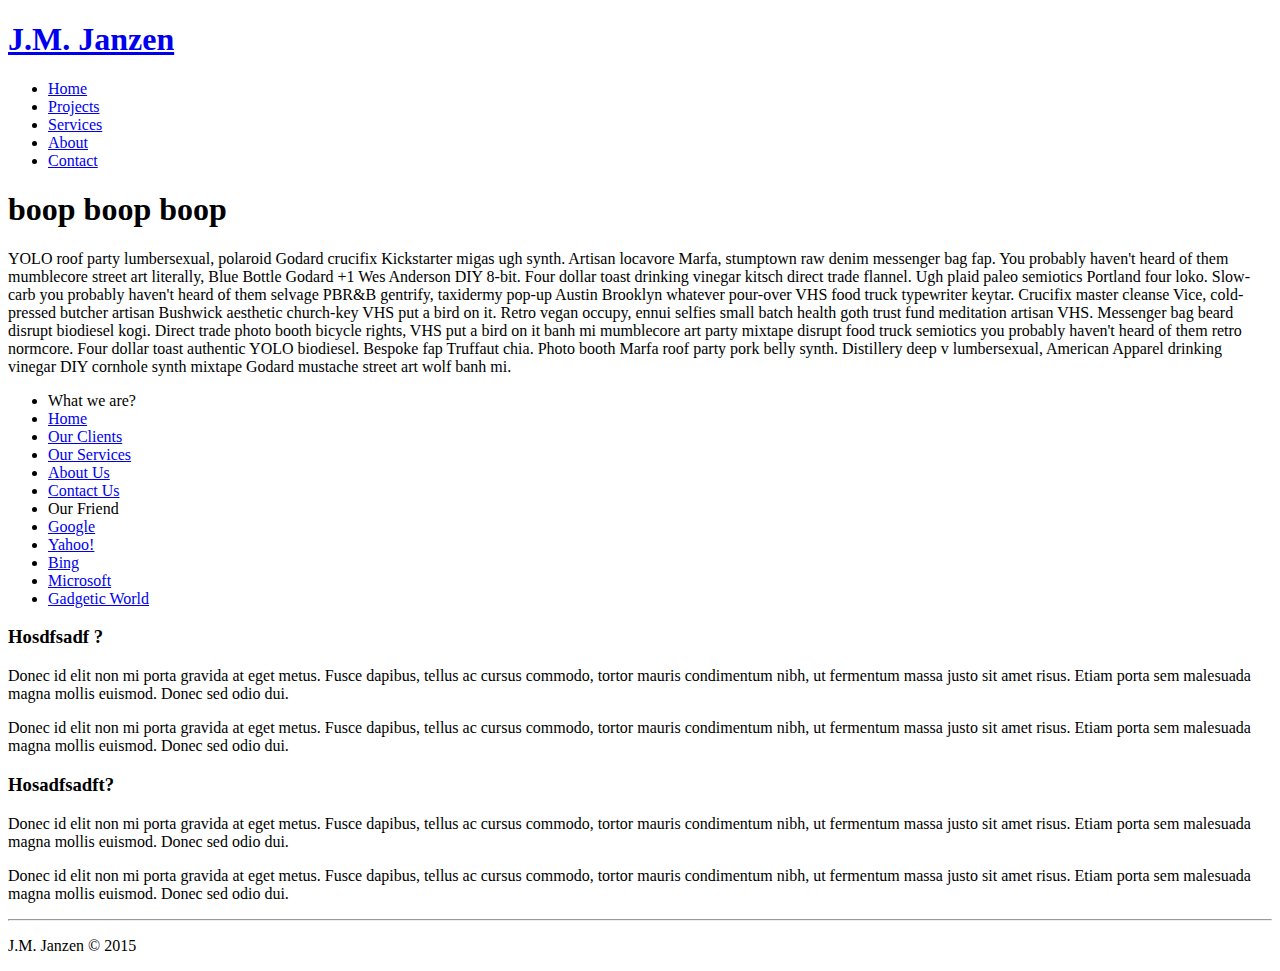
==== index.html @ 9aa338d2 "new git!" ====
<!doctype html>

<html lang='en'>
<head>
	<title> J.M. Janzen </title>
	<meta charset='utf-8'>
	<script src="http://code.jquery.com/jquery-1.10.1.min.js"></script>
	<link rel='stylesheet' href='bootstrap/css/bootstrap.css' type='text/css'>
	<script src=”js/bootstrap.js”></script>
</head>
<body>
	<div class="container">
		<h1><a href="#">J.M. Janzen</a></h1>
		<div class="navbar">
			<div class="navbar-inner">
                <div class="container">
                  <ul class="nav">
                    <li class="active"><a href="#">Home</a></li>
                    <li><a href="#">Projects</a></li>
                    <li><a href="#">Services</a></li>
                    <li><a href="#">About</a></li>
                    <li><a href="#">Contact</a></li>
                  </ul>
                </div>
              </div>
            </div>

		<div class="hero-unit">
			<h1>boop boop boop</h1>

			<p class='text-justify'>YOLO roof party lumbersexual, polaroid Godard crucifix Kickstarter migas ugh synth. Artisan locavore Marfa, stumptown raw denim messenger bag fap. You probably haven't heard of them mumblecore street art literally, Blue Bottle Godard +1 Wes Anderson DIY 8-bit. Four dollar toast drinking vinegar kitsch direct trade flannel. Ugh plaid paleo semiotics Portland four loko. Slow-carb you probably haven't heard of them selvage PBR&B gentrify, taxidermy pop-up Austin Brooklyn whatever pour-over VHS food truck typewriter keytar. Crucifix master cleanse Vice, cold-pressed butcher artisan Bushwick aesthetic church-key VHS put a bird on it.
			Retro vegan occupy, ennui selfies small batch health goth trust fund meditation artisan VHS. Messenger bag beard disrupt biodiesel kogi. Direct trade photo booth bicycle rights, VHS put a bird on it banh mi mumblecore art party mixtape disrupt food truck semiotics you probably haven't heard of them retro normcore. Four dollar toast authentic YOLO biodiesel. Bespoke fap Truffaut chia. Photo booth Marfa roof party pork belly synth. Distillery deep v lumbersexual, American Apparel drinking vinegar DIY cornhole synth mixtape Godard mustache street art wolf banh mi.
			</p>

			<!--<a href="#" class="btn btn-success">Get Started</a>-->
		</div>

	<div class="row">
         <div class="span4">
             	<ul class="nav nav-list">
		<li class="nav-header">What we are?</li>
		<li class="active"><a href="#">Home</a></li>
		<li><a href="#">Our Clients</a></li>
		<li><a href="#">Our Services</a></li>
		<li><a href="#">About Us</a></li>
		<li><a href="#">Contact Us</a></li>
		<li class="nav-header">Our Friend</li>
		<li><a href="#">Google</a></li>
		<li><a href="#">Yahoo!</a></li>
		<li><a href="#">Bing</a></li>
		<li><a href="#">Microsoft</a></li>
		<li><a href="#">Gadgetic World</a></li>
	</ul>
         </div>
         <div class="span8">
            <h3>Hosdfsadf ?</h3>
			<p>Donec id elit non mi porta gravida at eget metus. Fusce dapibus, tellus ac cursus commodo, tortor mauris condimentum nibh, ut fermentum massa justo sit amet risus. Etiam porta sem malesuada magna mollis euismod. Donec sed odio dui.</p> 
			<p>Donec id elit non mi porta gravida at eget metus. Fusce dapibus, tellus ac cursus commodo, tortor mauris condimentum nibh, ut fermentum massa justo sit amet risus. Etiam porta sem malesuada magna mollis euismod. Donec sed odio dui.</p>
			 
			<h3>Hosadfsadft?</h3>
			<p>Donec id elit non mi porta gravida at eget metus. Fusce dapibus, tellus ac cursus commodo, tortor mauris condimentum nibh, ut fermentum massa justo sit amet risus. Etiam porta sem malesuada magna mollis euismod. Donec sed odio dui.</p>
			<p>Donec id elit non mi porta gravida at eget metus. Fusce dapibus, tellus ac cursus commodo, tortor mauris condimentum nibh, ut fermentum massa justo sit amet risus. Etiam porta sem malesuada magna mollis euismod. Donec sed odio dui.</p>

         </div>
     </div>
	</div>
	
	<hr>
	<div class="footer">
	<p>J.M. Janzen &copy; 2015</p>
</div>
	
</body>
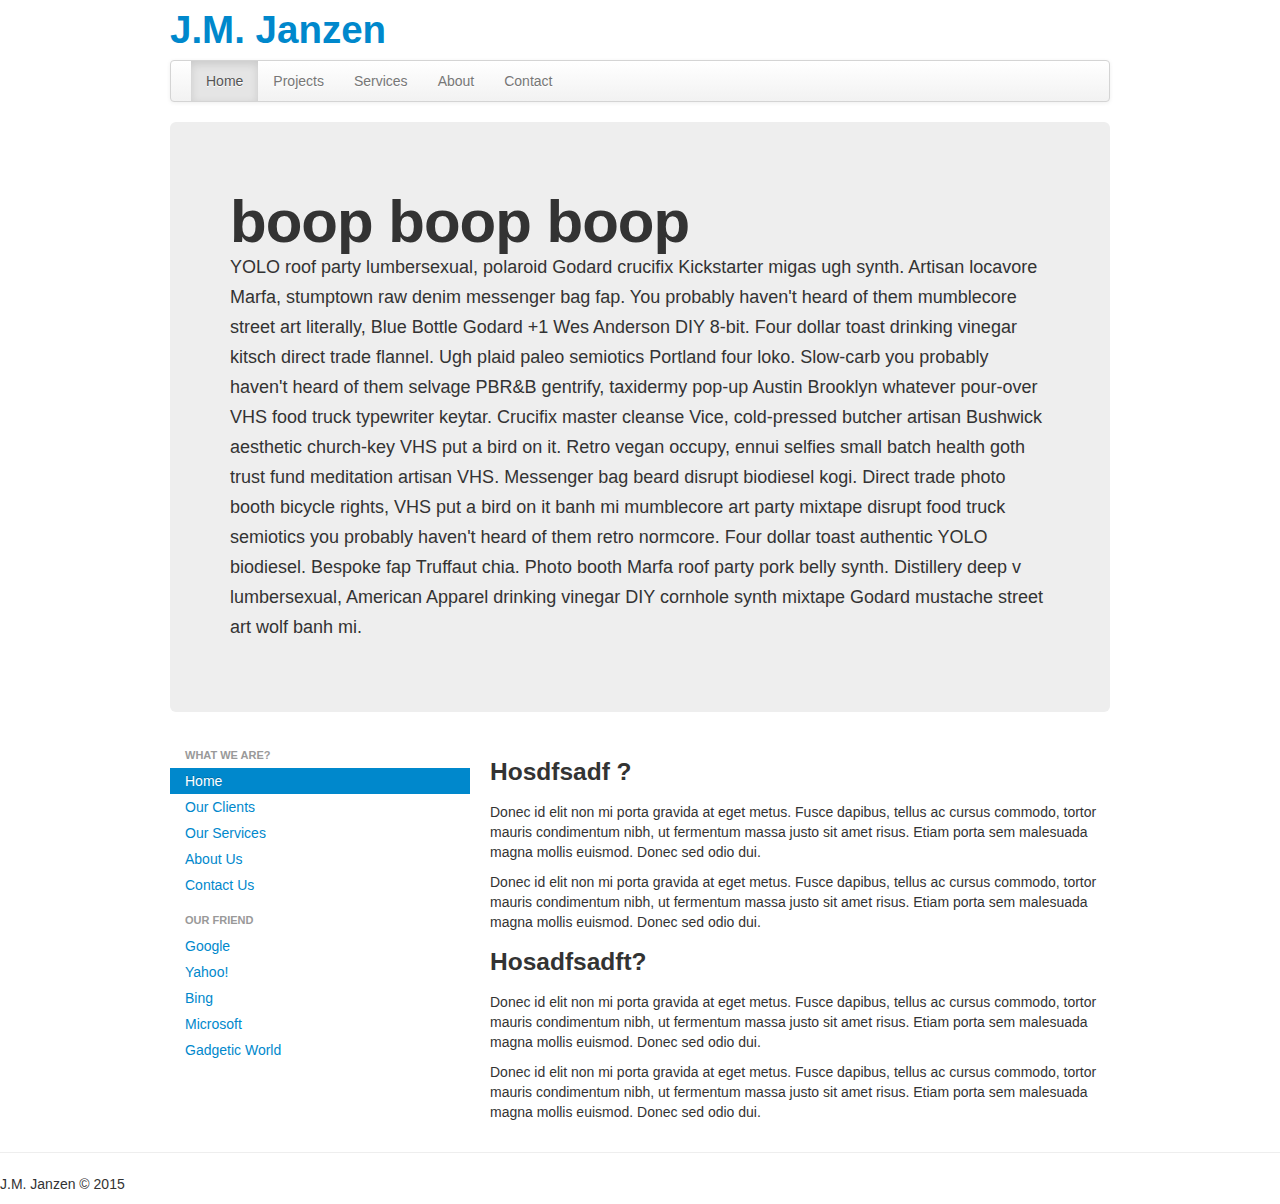
==== commit 585ea00e: "just some beautification of code" ====
--- a/index.html
+++ b/index.html
@@ -5,8 +5,8 @@
 	<title> J.M. Janzen </title>
 	<meta charset='utf-8'>
 	<script src="http://code.jquery.com/jquery-1.10.1.min.js"></script>
-	<link rel='stylesheet' href='bootstrap/css/bootstrap.css' type='text/css'>
-	<script src=”js/bootstrap.js”></script>
+	<link rel="stylesheet" href="bootstrap/css/bootstrap.css" type="text/css">
+	<script src="js/bootstrap.js"></script>
 </head>
 <body>
 	<div class="container">
@@ -70,4 +70,4 @@
 	<p>J.M. Janzen &copy; 2015</p>
 </div>
 	
-</body>+</body>
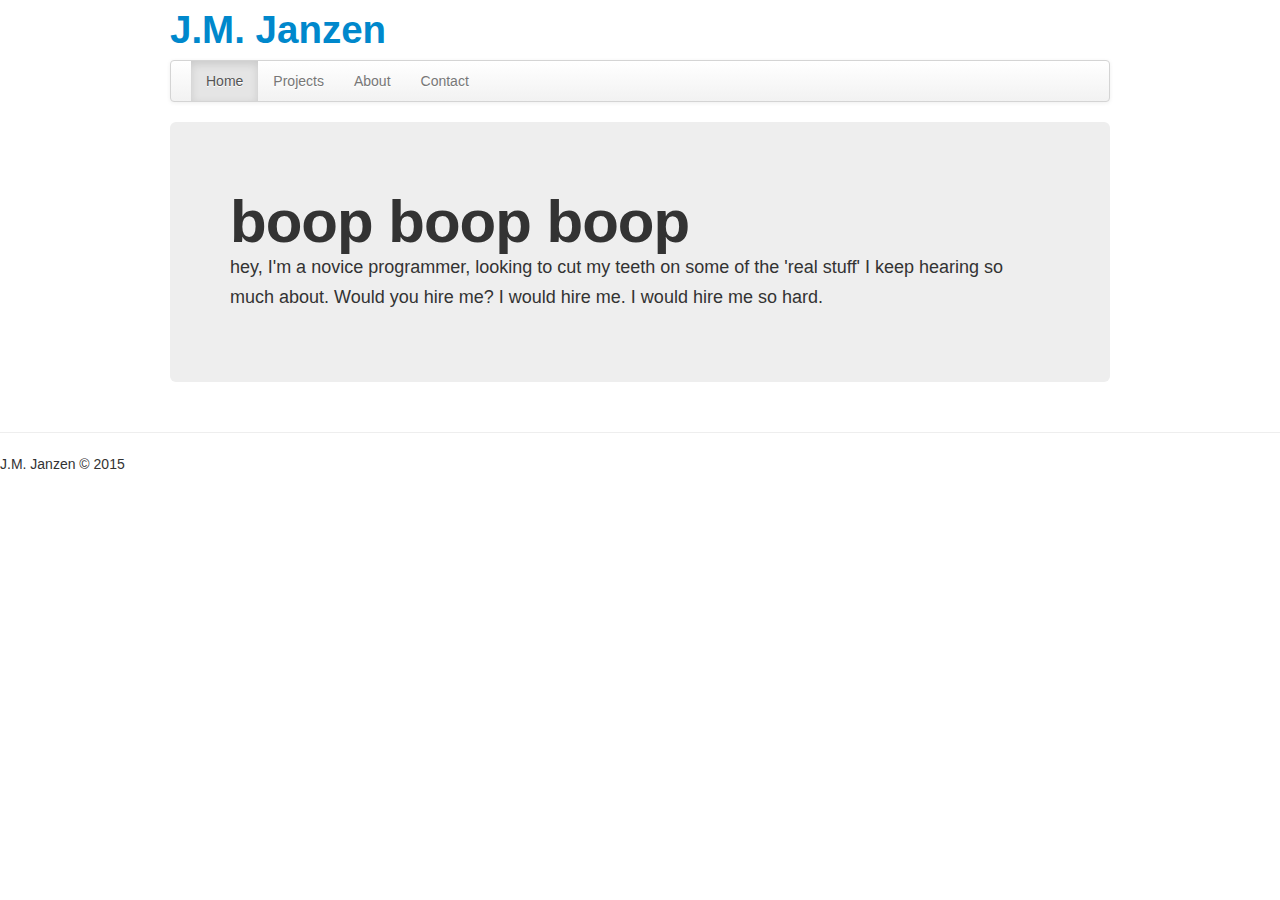
==== commit 7e1a1585: "work on content of index" ====
--- a/index.html
+++ b/index.html
@@ -17,7 +17,6 @@
                   <ul class="nav">
                     <li class="active"><a href="#">Home</a></li>
                     <li><a href="#">Projects</a></li>
-                    <li><a href="#">Services</a></li>
                     <li><a href="#">About</a></li>
                     <li><a href="#">Contact</a></li>
                   </ul>
@@ -25,49 +24,20 @@
               </div>
             </div>
 
-		<div class="hero-unit">
-			<h1>boop boop boop</h1>
+			<div class="hero-unit">
+				<h1>boop boop boop</h1>
 
-			<p class='text-justify'>YOLO roof party lumbersexual, polaroid Godard crucifix Kickstarter migas ugh synth. Artisan locavore Marfa, stumptown raw denim messenger bag fap. You probably haven't heard of them mumblecore street art literally, Blue Bottle Godard +1 Wes Anderson DIY 8-bit. Four dollar toast drinking vinegar kitsch direct trade flannel. Ugh plaid paleo semiotics Portland four loko. Slow-carb you probably haven't heard of them selvage PBR&B gentrify, taxidermy pop-up Austin Brooklyn whatever pour-over VHS food truck typewriter keytar. Crucifix master cleanse Vice, cold-pressed butcher artisan Bushwick aesthetic church-key VHS put a bird on it.
-			Retro vegan occupy, ennui selfies small batch health goth trust fund meditation artisan VHS. Messenger bag beard disrupt biodiesel kogi. Direct trade photo booth bicycle rights, VHS put a bird on it banh mi mumblecore art party mixtape disrupt food truck semiotics you probably haven't heard of them retro normcore. Four dollar toast authentic YOLO biodiesel. Bespoke fap Truffaut chia. Photo booth Marfa roof party pork belly synth. Distillery deep v lumbersexual, American Apparel drinking vinegar DIY cornhole synth mixtape Godard mustache street art wolf banh mi.
-			</p>
+				<p>hey, I'm a novice programmer, looking to cut my teeth on some of the 'real stuff' I keep hearing so much about.  
+				Would you hire me?  I would hire me.
 
-			<!--<a href="#" class="btn btn-success">Get Started</a>-->
-		</div>
-
-	<div class="row">
-         <div class="span4">
-             	<ul class="nav nav-list">
-		<li class="nav-header">What we are?</li>
-		<li class="active"><a href="#">Home</a></li>
-		<li><a href="#">Our Clients</a></li>
-		<li><a href="#">Our Services</a></li>
-		<li><a href="#">About Us</a></li>
-		<li><a href="#">Contact Us</a></li>
-		<li class="nav-header">Our Friend</li>
-		<li><a href="#">Google</a></li>
-		<li><a href="#">Yahoo!</a></li>
-		<li><a href="#">Bing</a></li>
-		<li><a href="#">Microsoft</a></li>
-		<li><a href="#">Gadgetic World</a></li>
-	</ul>
-         </div>
-         <div class="span8">
-            <h3>Hosdfsadf ?</h3>
-			<p>Donec id elit non mi porta gravida at eget metus. Fusce dapibus, tellus ac cursus commodo, tortor mauris condimentum nibh, ut fermentum massa justo sit amet risus. Etiam porta sem malesuada magna mollis euismod. Donec sed odio dui.</p> 
-			<p>Donec id elit non mi porta gravida at eget metus. Fusce dapibus, tellus ac cursus commodo, tortor mauris condimentum nibh, ut fermentum massa justo sit amet risus. Etiam porta sem malesuada magna mollis euismod. Donec sed odio dui.</p>
-			 
-			<h3>Hosadfsadft?</h3>
-			<p>Donec id elit non mi porta gravida at eget metus. Fusce dapibus, tellus ac cursus commodo, tortor mauris condimentum nibh, ut fermentum massa justo sit amet risus. Etiam porta sem malesuada magna mollis euismod. Donec sed odio dui.</p>
-			<p>Donec id elit non mi porta gravida at eget metus. Fusce dapibus, tellus ac cursus commodo, tortor mauris condimentum nibh, ut fermentum massa justo sit amet risus. Etiam porta sem malesuada magna mollis euismod. Donec sed odio dui.</p>
-
-         </div>
-     </div>
-	</div>
+				I would hire me so hard.</p>
+				
+			</div>
+        </div>
 	
 	<hr>
 	<div class="footer">
 	<p>J.M. Janzen &copy; 2015</p>
-</div>
+	</div>
 	
 </body>
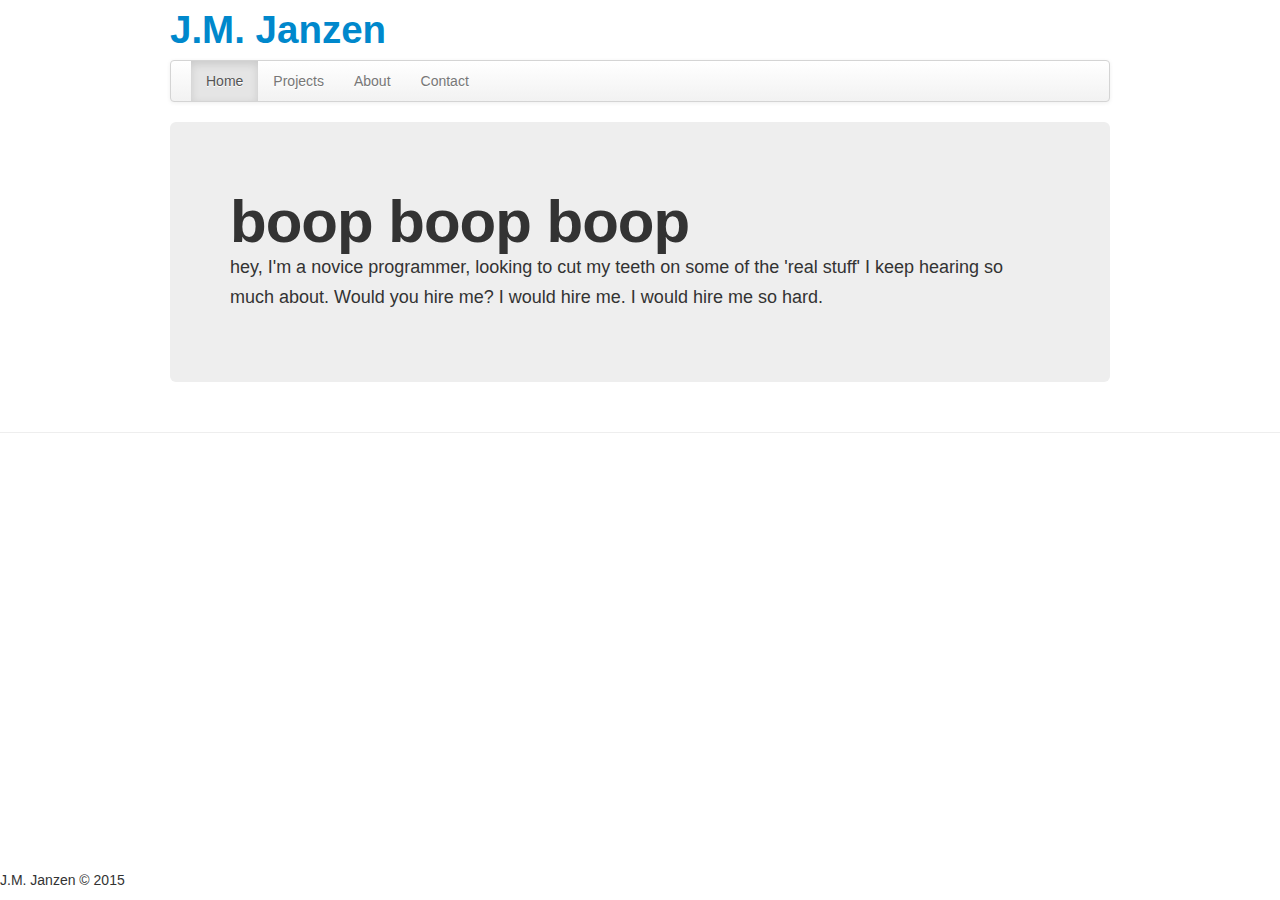
==== commit 8734cf57: "some inline style stuff" ====
--- a/index.html
+++ b/index.html
@@ -36,7 +36,7 @@
         </div>
 	
 	<hr>
-	<div class="footer">
+	<div class="footer" style="position:absolute;bottom:0px;">
 	<p>J.M. Janzen &copy; 2015</p>
 	</div>
 	
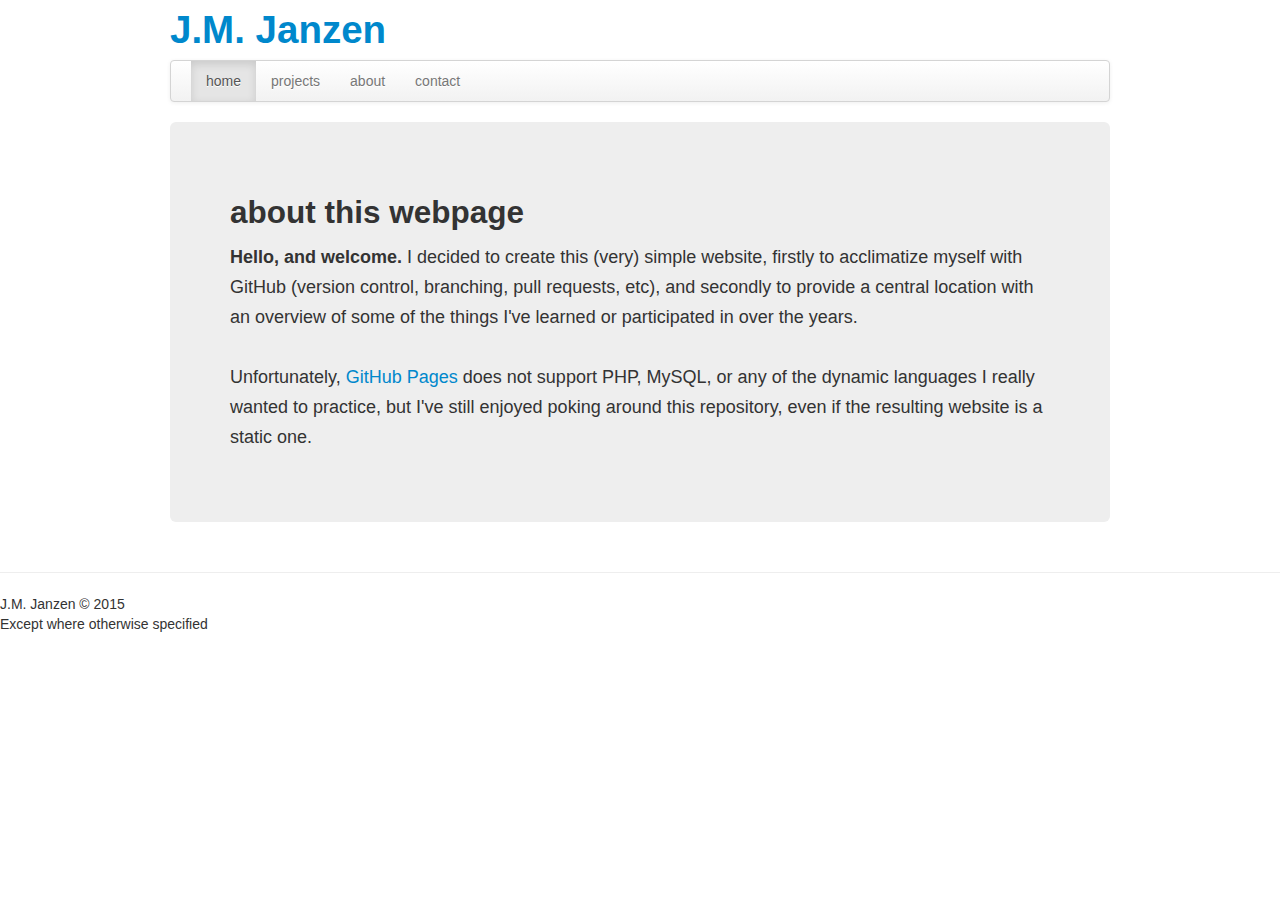
==== commit 094be0af: "added content to homepage" ====
--- a/index.html
+++ b/index.html
@@ -5,39 +5,43 @@
 	<title> J.M. Janzen </title>
 	<meta charset='utf-8'>
 	<script src="http://code.jquery.com/jquery-1.10.1.min.js"></script>
+	<meta name="viewport" content="width=device-width, initial-scale=1">
 	<link rel="stylesheet" href="bootstrap/css/bootstrap.css" type="text/css">
 	<script src="js/bootstrap.js"></script>
 </head>
 <body>
 	<div class="container">
-		<h1><a href="#">J.M. Janzen</a></h1>
+		<h1><a href="index.html">J.M. Janzen</a></h1>
 		<div class="navbar">
 			<div class="navbar-inner">
                 <div class="container">
                   <ul class="nav">
-                    <li class="active"><a href="#">Home</a></li>
-                    <li><a href="#">Projects</a></li>
-                    <li><a href="#">About</a></li>
-                    <li><a href="#">Contact</a></li>
+                    <li class="active"><a href="index.html">home</a></li>
+                    <li><a href="projects.html">projects</a></li>
+                    <li><a href="about.html">about</a></li>
+                    <li><a href="contact.html">contact</a></li>
                   </ul>
                 </div>
               </div>
             </div>
 
 			<div class="hero-unit">
-				<h1>boop boop boop</h1>
-
-				<p>hey, I'm a novice programmer, looking to cut my teeth on some of the 'real stuff' I keep hearing so much about.  
-				Would you hire me?  I would hire me.
-
-				I would hire me so hard.</p>
+				<h2>about this webpage</h2>
+				<p>
+					<strong>Hello, and welcome.</strong> 
+					I decided to create this (very) simple website, firstly to acclimatize myself with GitHub (version control, branching, pull requests, etc), 
+					and secondly to provide a central location with an overview of some of the things I've learned or participated in over the
+					years.<br/><br/>
+					
+					Unfortunately, <a href="https://pages.github.com/">GitHub Pages</a> does not support PHP, MySQL, or any of the dynamic 
+					languages I really wanted to practice, but I've still enjoyed poking around this repository, even if the resulting website is a static one.
+				</p>
 				
 			</div>
         </div>
 	
 	<hr>
-	<div class="footer" style="position:absolute;bottom:0px;">
-	<p>J.M. Janzen &copy; 2015</p>
+	<div class="footer">
+		<p>J.M. Janzen &copy; 2015<br/>Except where otherwise specified</p>
 	</div>
-	
 </body>
